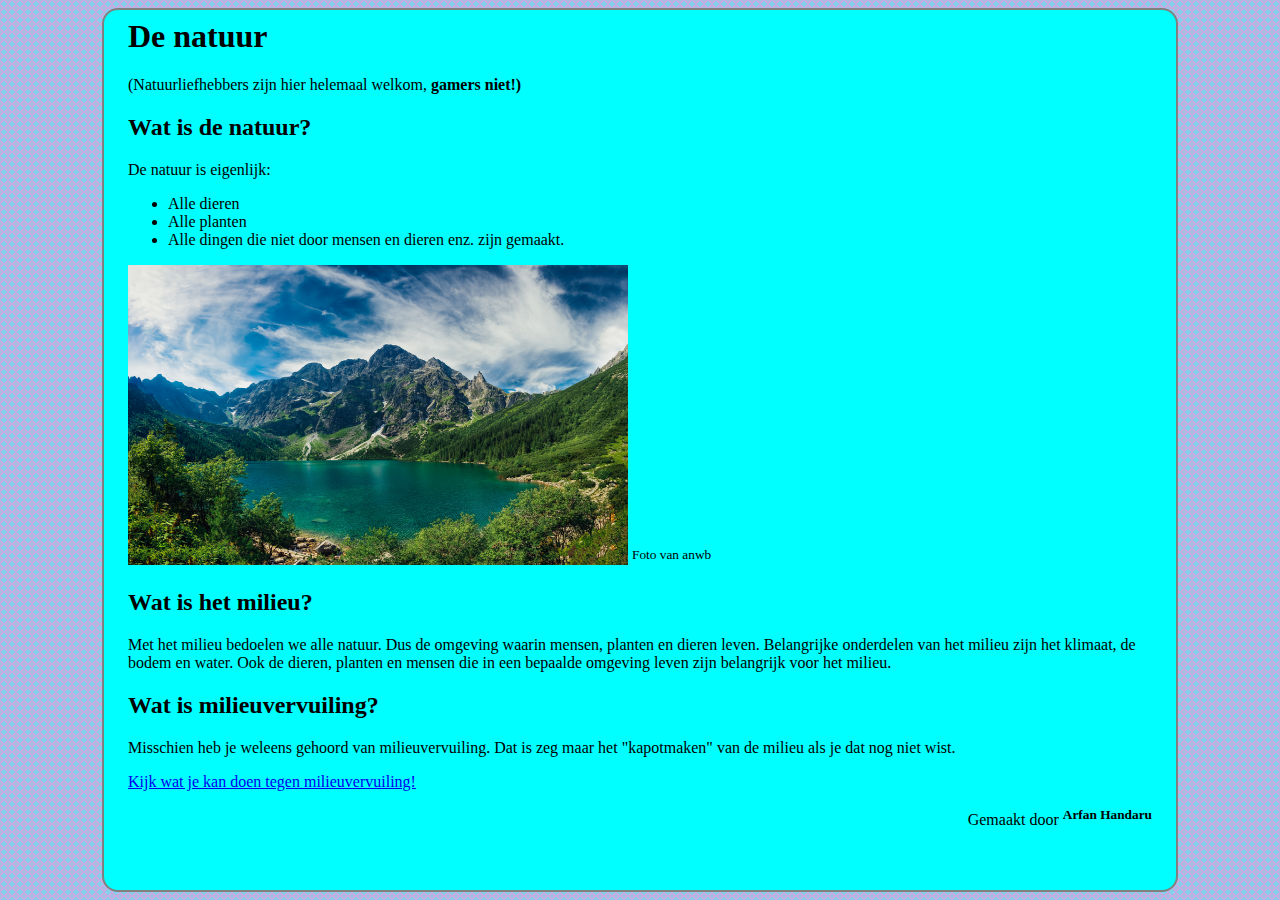
==== index.html @ 3d88217d "update" ====
<DOCTYPE html>
    <html>
      <head>
        <title>De natuur</title>
        <link
          type="text/css"
          rel="stylesheet"
          href="css/mijn-eerste-stylesheet.css"
        />
        <meta charset="utf-8" />
      </head>
      <body>
        <h1>De natuur</h1>
        <p>
          (Natuurliefhebbers zijn hier helemaal welkom,
          <strong>gamers niet!)</strong>
        </p>        
        <p></p>
        <h2>Wat is de natuur?</h2>
        <p>De natuur is eigenlijk:</p>
        <ul>
          <li>Alle dieren</li>
          <li>Alle planten</li>
          <li>Alle dingen die niet door mensen en dieren enz. zijn gemaakt.</li>
        </ul>
        <img src="natuur.jpg" width="500" height="300"/>
        <sup>Foto van anwb</sup>
        <h2>Wat is het milieu?</h2>
        <p>
          Met het milieu bedoelen we alle natuur. Dus de omgeving waarin mensen,
          planten en dieren leven. Belangrijke onderdelen van het milieu zijn het
          klimaat, de bodem en water. Ook de dieren, planten en mensen die in een
          bepaalde omgeving leven zijn belangrijk voor het milieu.
        </p>
        <h2>Wat is milieuvervuiling?</h2>
        <p>
          Misschien heb je weleens gehoord van milieuvervuiling. Dat is zeg maar
          het "kapotmaken" van de milieu als je dat nog niet wist.
        </p>
        <p><a href="doen.html">Kijk wat je kan doen tegen milieuvervuiling!</a></p>
       <footer>
        <p style="text-align: right">Gemaakt door <strong><sup>Arfan Handaru</sup></strong> </p>
       </footer>
      </body>
    </html>
  </DOCTYPE>
---- css/mijn-eerste-stylesheet.css ----
body {
background-color: cyan;
border: 2px solid gray;
border-radius: 16px;
font-family: tahoma;
margin-left: auto;
margin-right: auto;
max-width: 1024;
min-width: 256;
padding-top: 8px;
padding-bottom: 24px;
padding-left: 24px;
padding-right: 24px;
}
html {
background: radial-gradient(circle, skyblue, skyBlue 50%, plum 50%, skyBlue);
background-size: 8px 8px;
}
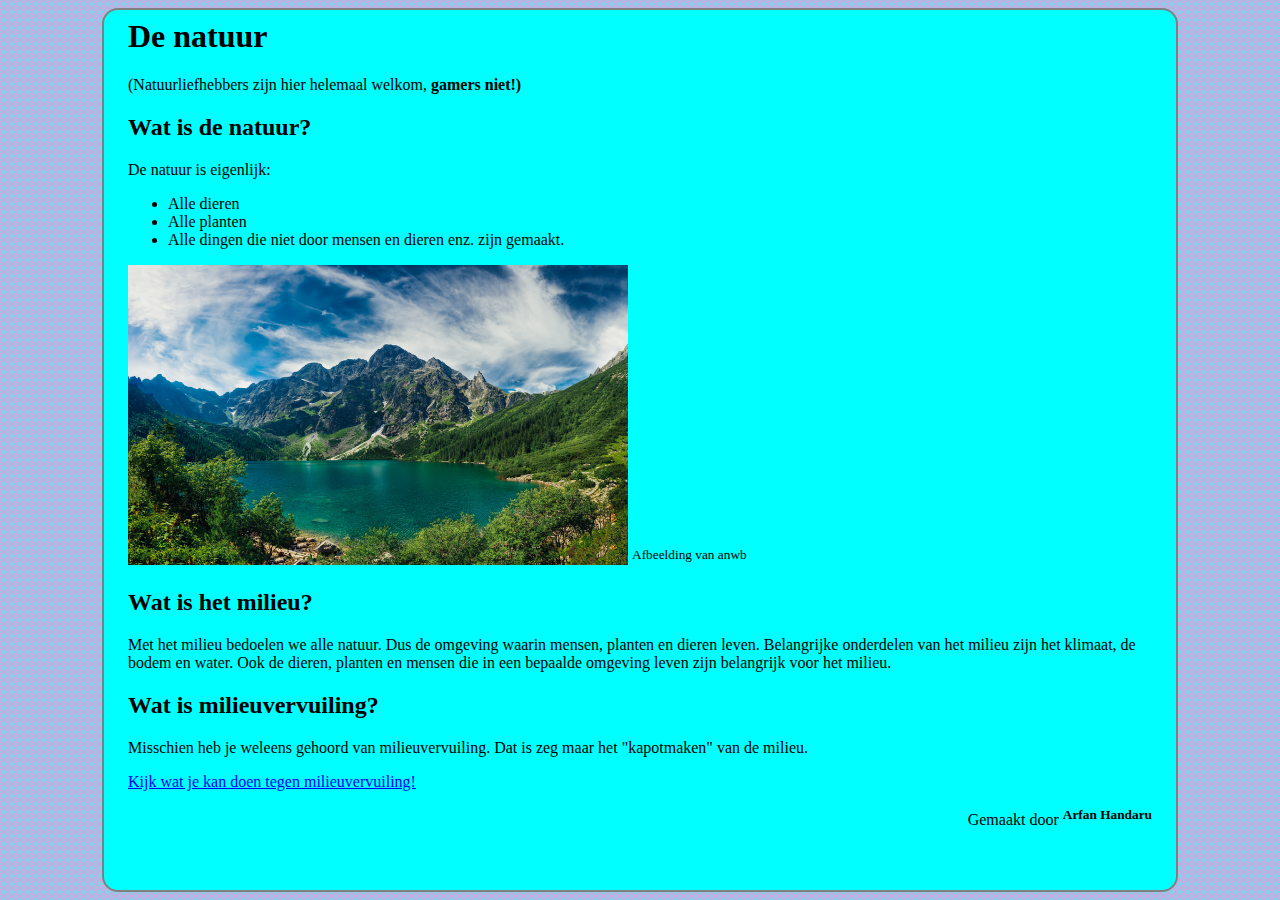
==== commit 4ec047e7: "8uuo" ====
--- a/index.html
+++ b/index.html
@@ -24,7 +24,7 @@
           <li>Alle dingen die niet door mensen en dieren enz. zijn gemaakt.</li>
         </ul>
         <img src="natuur.jpg" width="500" height="300"/>
-        <sup>Foto van anwb</sup>
+        <sup>Afbeelding van anwb</sup>
         <h2>Wat is het milieu?</h2>
         <p>
           Met het milieu bedoelen we alle natuur. Dus de omgeving waarin mensen,
@@ -35,7 +35,7 @@
         <h2>Wat is milieuvervuiling?</h2>
         <p>
           Misschien heb je weleens gehoord van milieuvervuiling. Dat is zeg maar
-          het "kapotmaken" van de milieu als je dat nog niet wist.
+          het "kapotmaken" van de milieu.
         </p>
         <p><a href="doen.html">Kijk wat je kan doen tegen milieuvervuiling!</a></p>
        <footer>
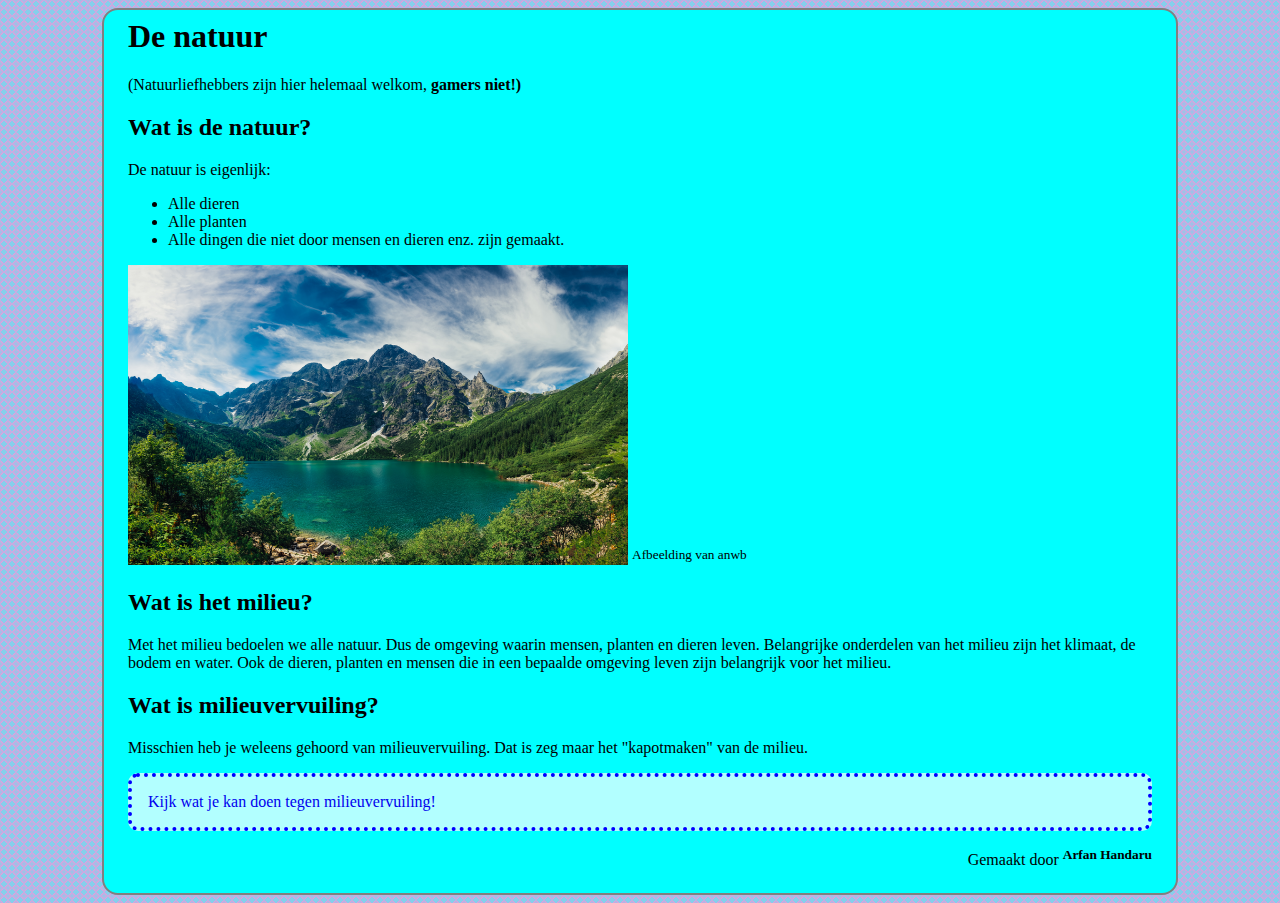
==== commit bcdfc1a2: "update" ====
--- a/index.html
+++ b/index.html
@@ -37,7 +37,7 @@
           Misschien heb je weleens gehoord van milieuvervuiling. Dat is zeg maar
           het "kapotmaken" van de milieu.
         </p>
-        <p><a href="doen.html">Kijk wat je kan doen tegen milieuvervuiling!</a></p>
+        <a href="doen.html"><p class="button">Kijk wat je kan doen tegen milieuvervuiling!</p></a>
        <footer>
         <p style="text-align: right">Gemaakt door <strong><sup>Arfan Handaru</sup></strong> </p>
        </footer>
--- a/css/mijn-eerste-stylesheet.css
+++ b/css/mijn-eerste-stylesheet.css
@@ -15,4 +15,15 @@
 html {
 background: radial-gradient(circle, skyblue, skyBlue 50%, plum 50%, skyBlue);
 background-size: 8px 8px;
+}
+a
+{
+    text-decoration: none;
+}
+p.button {
+    border: 4px dotted #0000FF;
+    border-radius: 10px;
+    padding: 1em;
+    background-color: #B2FFFF;
+    text-decoration: none;
 }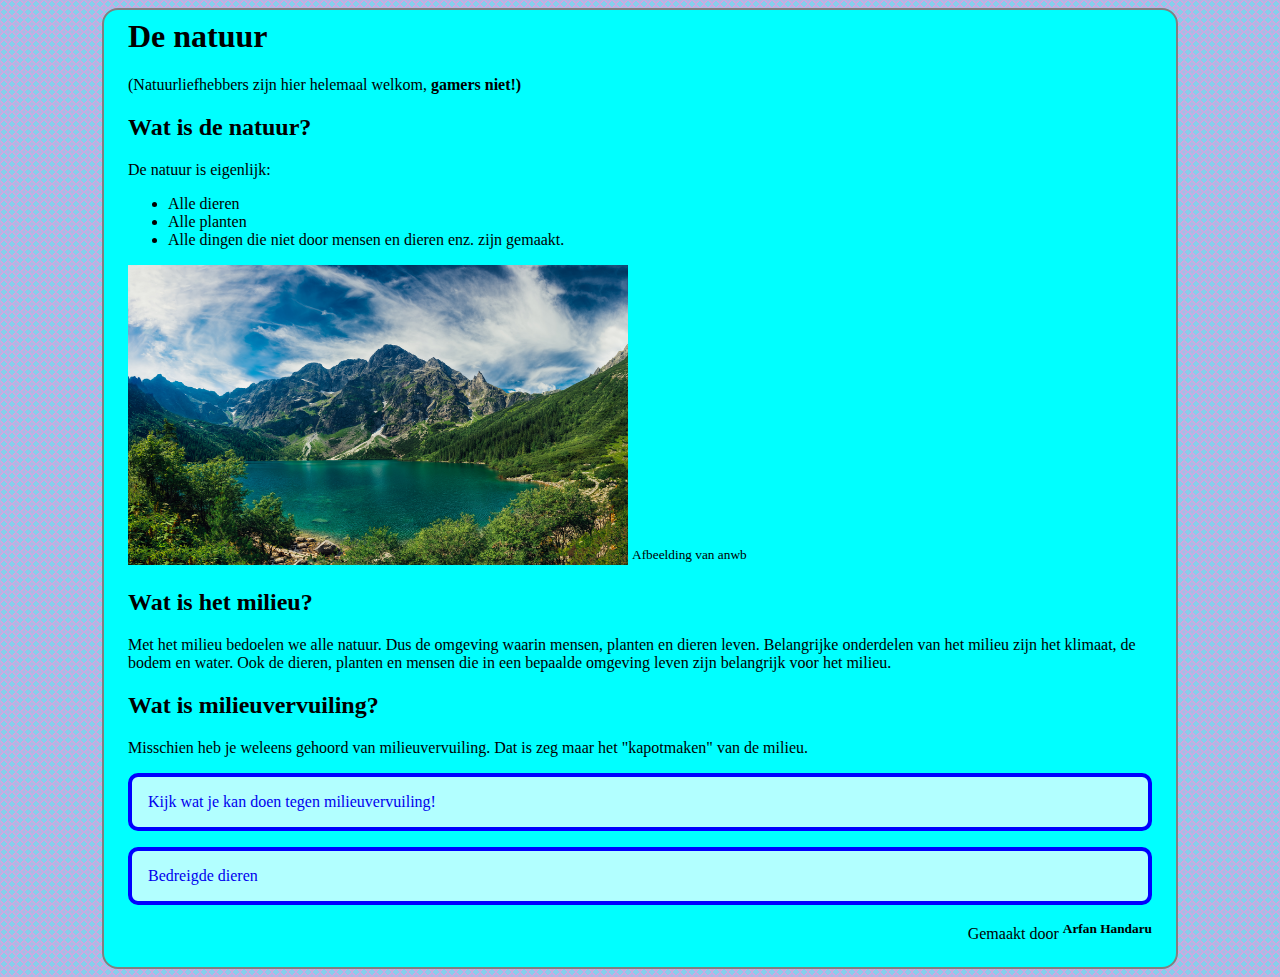
==== commit c5219ffa: "dieren" ====
--- a/index.html
+++ b/index.html
@@ -37,7 +37,8 @@
           Misschien heb je weleens gehoord van milieuvervuiling. Dat is zeg maar
           het "kapotmaken" van de milieu.
         </p>
-        <a href="doen.html"><p class="button">Kijk wat je kan doen tegen milieuvervuiling!</p></a>
+        <a href="doen.html"><p class="button">Kijk wat je kan doen tegen milieuvervuiling!</p>
+          <a href="dieren.html"><p></p><p class="button">Bedreigde dieren</p></a>
        <footer>
         <p style="text-align: right">Gemaakt door <strong><sup>Arfan Handaru</sup></strong> </p>
        </footer>
--- a/css/mijn-eerste-stylesheet.css
+++ b/css/mijn-eerste-stylesheet.css
@@ -21,7 +21,7 @@
     text-decoration: none;
 }
 p.button {
-    border: 4px dotted #0000FF;
+    border: 4px solid #0000FF;
     border-radius: 10px;
     padding: 1em;
     background-color: #B2FFFF;
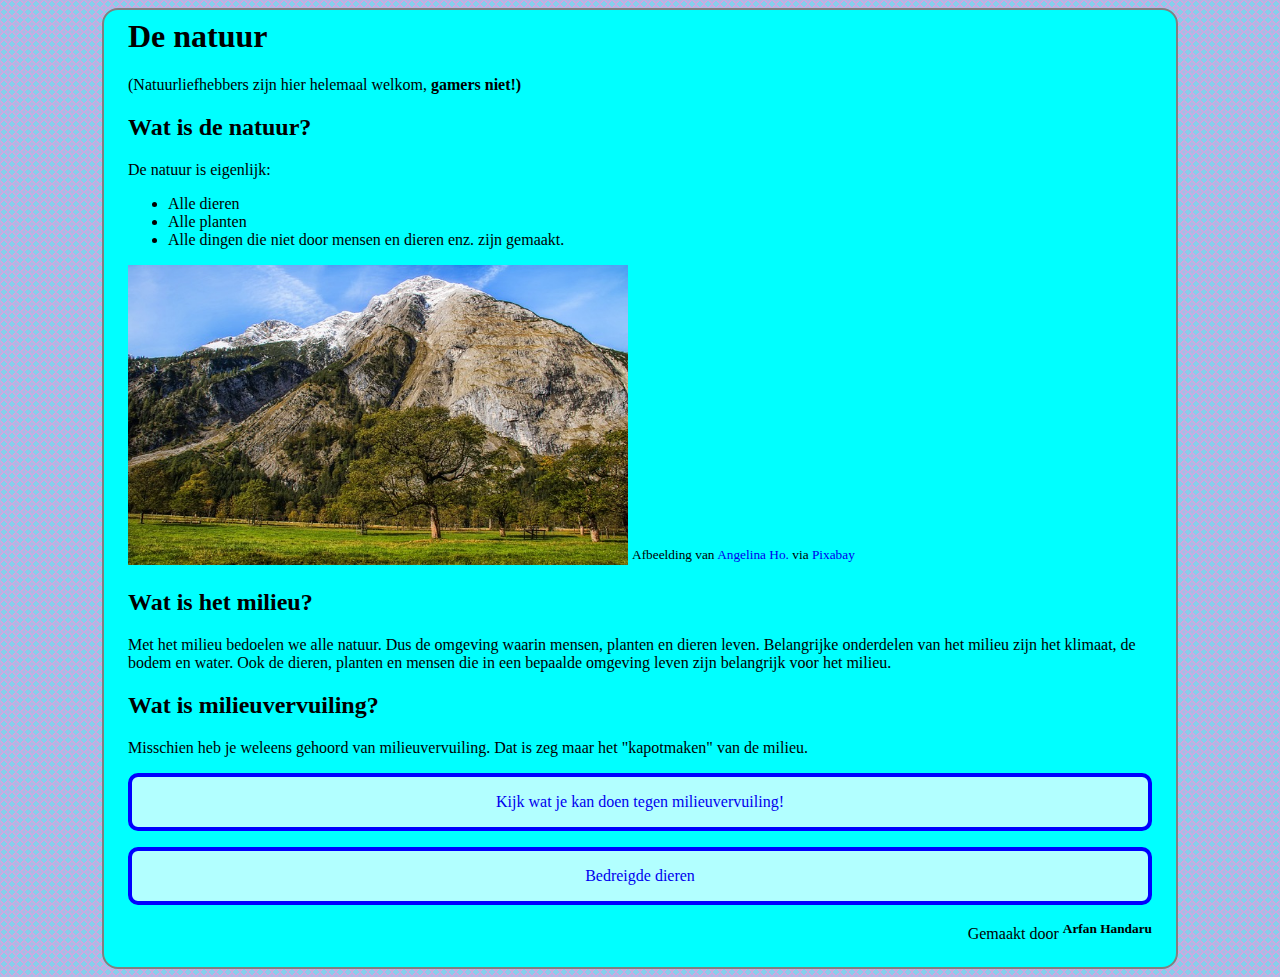
==== commit 562ff9a2: "nature" ====
--- a/index.html
+++ b/index.html
@@ -23,8 +23,8 @@
           <li>Alle planten</li>
           <li>Alle dingen die niet door mensen en dieren enz. zijn gemaakt.</li>
         </ul>
-        <img src="natuur.jpg" width="500" height="300"/>
-        <sup>Afbeelding van anwb</sup>
+        <img src="nature.jpg" width="500" height="300"/>
+        <sup>Afbeelding van <a href="https://pixabay.com/nl/users/angelinaelv-3816690/?utm_source=link-attribution&amp;utm_medium=referral&amp;utm_campaign=image&amp;utm_content=6658173">Angelina Ho.</a> via <a href="https://pixabay.com/nl//?utm_source=link-attribution&amp;utm_medium=referral&amp;utm_campaign=image&amp;utm_content=6658173">Pixabay</a></sup>
         <h2>Wat is het milieu?</h2>
         <p>
           Met het milieu bedoelen we alle natuur. Dus de omgeving waarin mensen,
--- a/css/mijn-eerste-stylesheet.css
+++ b/css/mijn-eerste-stylesheet.css
@@ -26,4 +26,5 @@
     padding: 1em;
     background-color: #B2FFFF;
     text-decoration: none;
+    text-align: center;
 }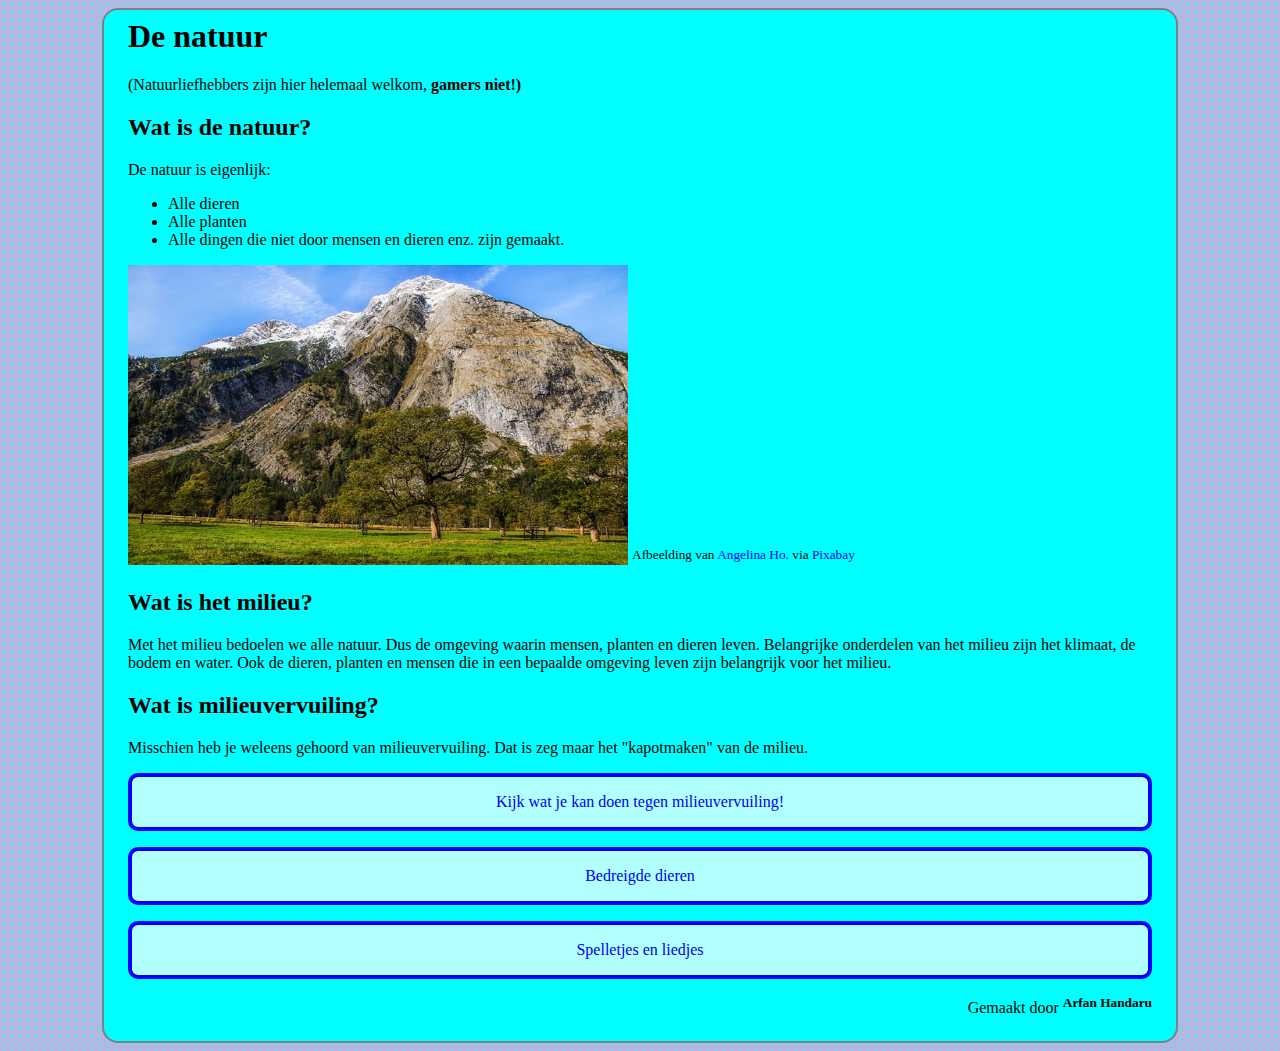
==== commit cce31dd0: "newpages" ====
--- a/index.html
+++ b/index.html
@@ -38,7 +38,9 @@
           het "kapotmaken" van de milieu.
         </p>
         <a href="doen.html"><p class="button">Kijk wat je kan doen tegen milieuvervuiling!</p>
-          <a href="dieren.html"><p></p><p class="button">Bedreigde dieren</p></a>
+          <a href="dieren.html"><p class="button">Bedreigde dieren</p></a>
+          <a href="spelletjes.html"><p class="button">Spelletjes en liedjes</p></a>
+
        <footer>
         <p style="text-align: right">Gemaakt door <strong><sup>Arfan Handaru</sup></strong> </p>
        </footer>
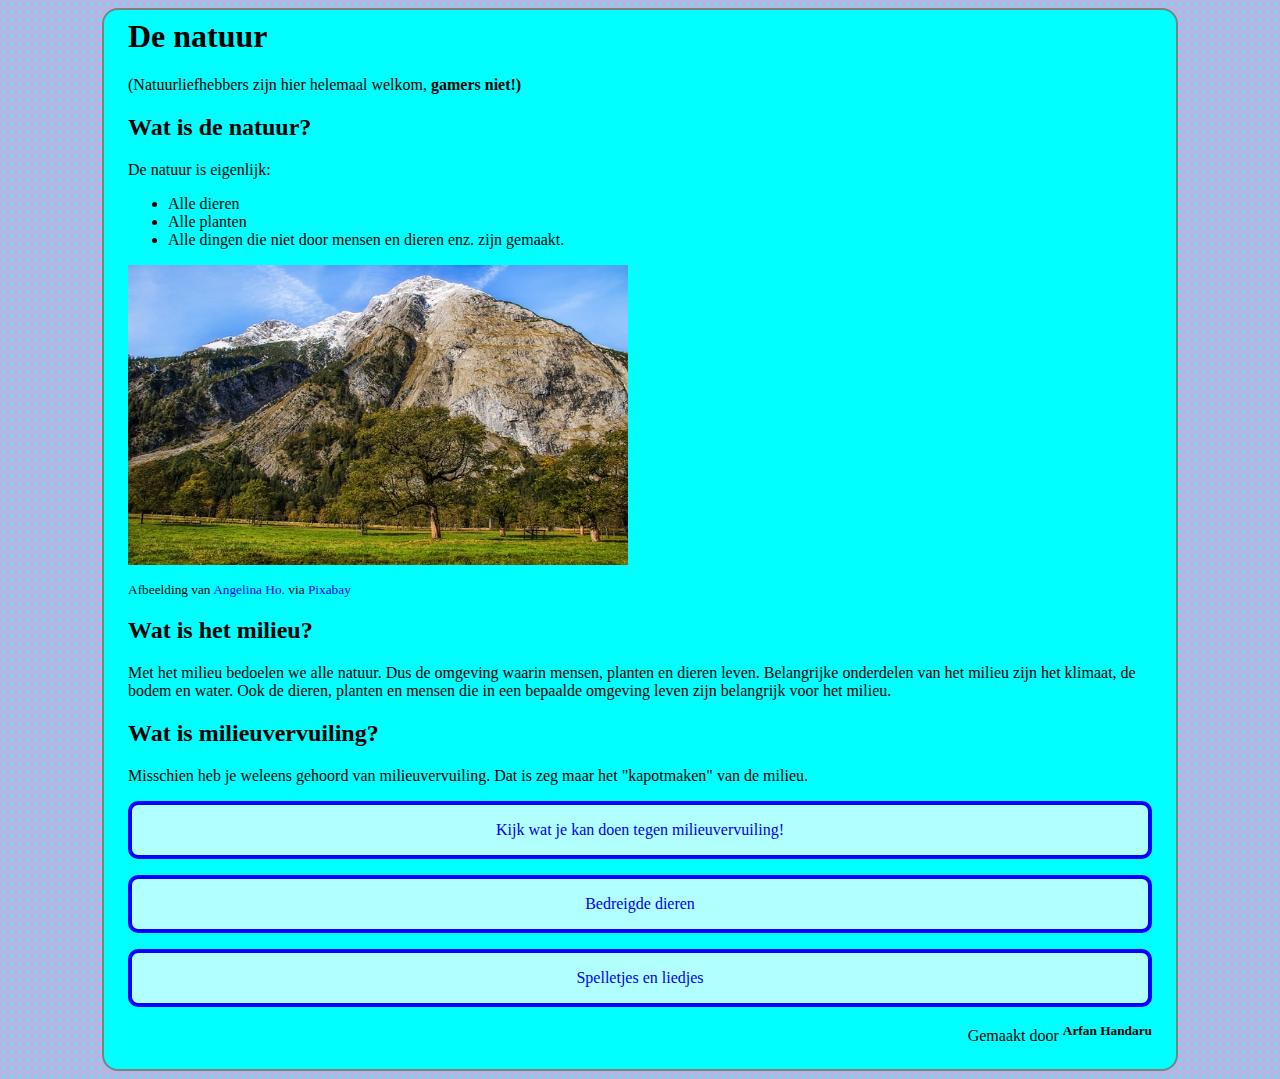
==== commit 27ed06bd: "replace paragraph" ====
--- a/index.html
+++ b/index.html
@@ -24,6 +24,7 @@
           <li>Alle dingen die niet door mensen en dieren enz. zijn gemaakt.</li>
         </ul>
         <img src="nature.jpg" width="500" height="300"/>
+        <p></p>
         <sup>Afbeelding van <a href="https://pixabay.com/nl/users/angelinaelv-3816690/?utm_source=link-attribution&amp;utm_medium=referral&amp;utm_campaign=image&amp;utm_content=6658173">Angelina Ho.</a> via <a href="https://pixabay.com/nl//?utm_source=link-attribution&amp;utm_medium=referral&amp;utm_campaign=image&amp;utm_content=6658173">Pixabay</a></sup>
         <h2>Wat is het milieu?</h2>
         <p>
